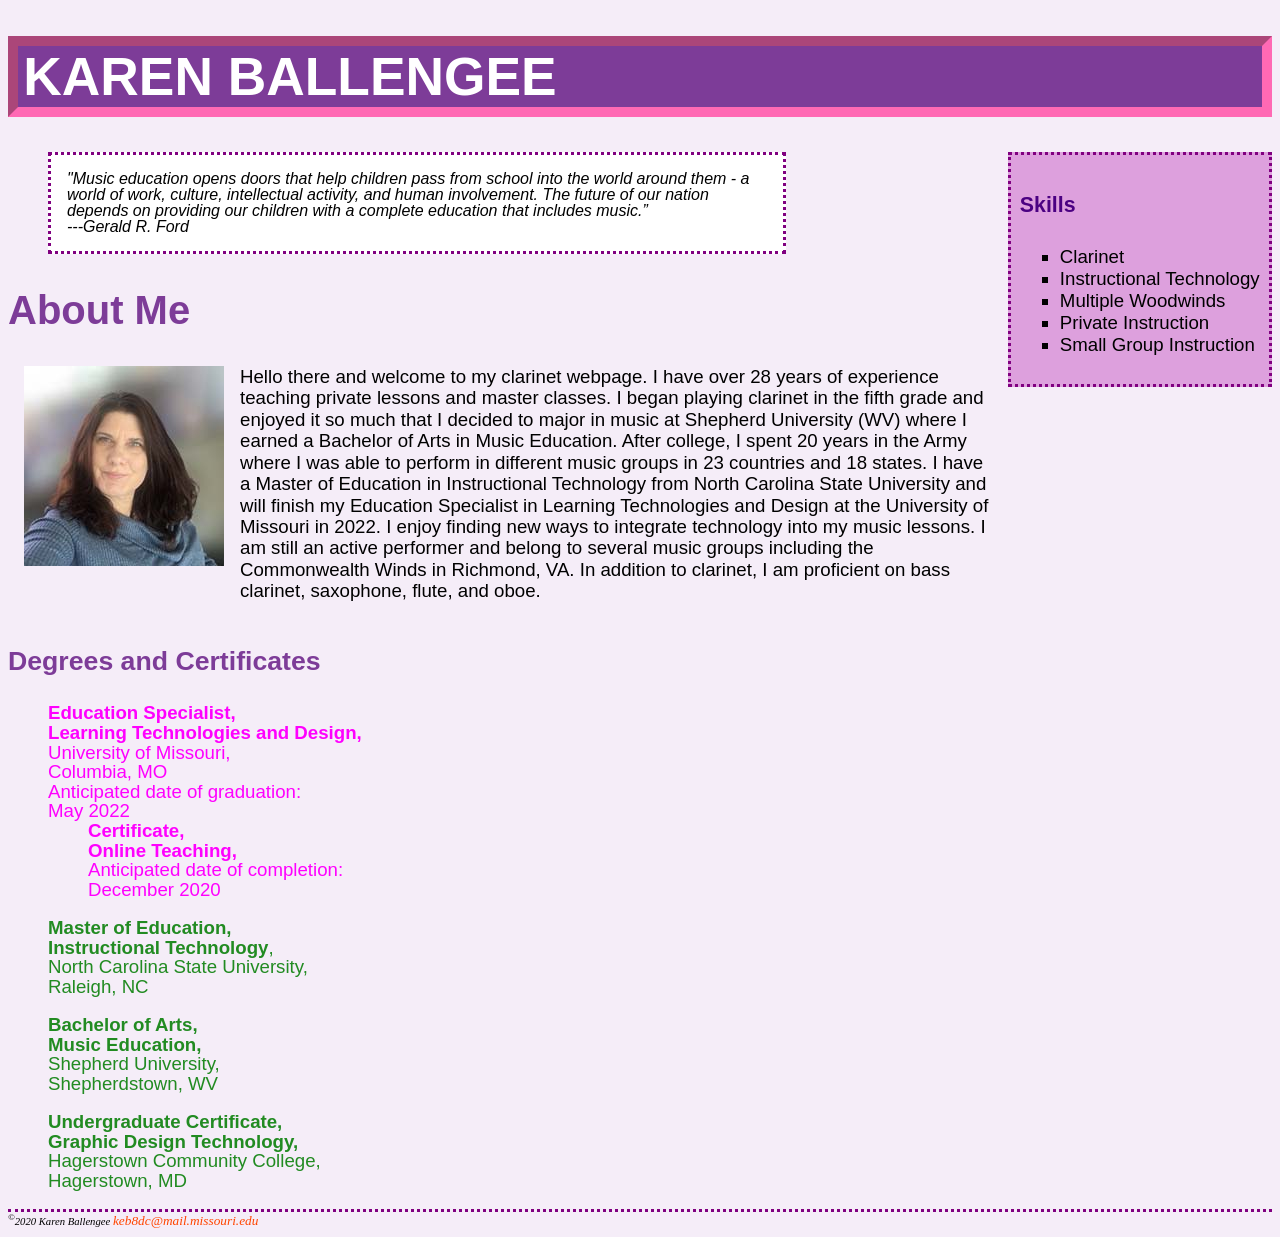
==== islt_7310/islt_7310/index.html @ bb7fab48 "Add files via upload" ====
<!DOCTYPE html>
<html lang="en">
    <head>
<!--
***********************************************************************************************************************************
Title: Karen Ballengee Clarinet Page
Use: This is the home page for my webpage
Author: Karen Ballengee
School/Term: University of Missouri. Spring 2020
Developed: April 1, 2020
Tested: April 7, 2020 in Chrome, Firefox, and Explorer
***********************************************************************************************************************************
-->     
        <meta charset="utf-8">
        <title> Karen Ballengee Clarinet Page | Home</title>
        <link rel="stylesheet" href="style.css">
    </head>
    <body>
        <header>
        <h1>Karen Ballengee</h1>
        </header>
        <aside>
        <h4>Skills</h4>
        <ul>
        <li>Clarinet</li>
        <li>Instructional Technology</li>
        <li>Multiple Woodwinds</li>
        <li>Private Instruction</li>
        <li>Small Group Instruction</li>
        </ul>
    </aside>
        <main>
            <blockquote><em>"Music education opens doors that help children pass from school into the world around them - a world of work, culture, intellectual activity, and human involvement. The future of our nation depends on providing our children with a complete education that includes music.”<br>
            ---Gerald R. Ford</em>
            </blockquote>
        <h2>About Me</h2>
        <img id="keb" src="images/keb.jpg" alt="Karen Ballengee" height="200" width="200">
            <p>Hello there and welcome to my clarinet webpage. I have over 28 years of experience teaching private lessons and master classes. I began playing clarinet in the fifth grade and enjoyed it so much that I decided to major in music at Shepherd University (WV) where I earned a Bachelor of Arts in Music Education. After college, I spent 20 years in the Army where I was able to perform in different music groups in 23 countries and 18 states. I have a Master of Education in Instructional Technology from North Carolina State University and will finish my Education Specialist in Learning Technologies and Design at the University of Missouri in 2022. I enjoy finding new ways to integrate technology into my music lessons.
            I am still an active performer and belong to several music groups including the Commonwealth Winds in Richmond, VA. In addition to clarinet, I am proficient on bass clarinet,  saxophone, flute, and oboe.</p>
        <h3 class="clearL">Degrees and Certificates</h3>
            <ul id="education">
                <li class="current"><strong>Education Specialist,<br>
                    Learning Technologies and Design,</strong><br>
                    University of Missouri,<br>
                    Columbia, MO<br>
                    Anticipated date of graduation: <br>
                    May 2022
                        <ul>
                            <li class="current"><strong>Certificate,<br>
                                        Online Teaching,</strong><br>
                                        Anticipated date of completion: <br>
                                        December 2020
                            </li>
                        </ul>
                </li>
                <li class="past"><strong>Master of Education,<br>
                    Instructional Technology</strong>,<br>
                    North Carolina State University,<br>
                    Raleigh, NC
                 </li>
                <li class="past"><strong>Bachelor of Arts, <br>
                    Music Education,</strong><br>
                    Shepherd University,<br>
                    Shepherdstown, WV
                </li>               
                <li class="past"><strong>Undergraduate Certificate,<br>
                    Graphic Design Technology,</strong><br>
                    Hagerstown Community College, <br>
                    Hagerstown, MD
                </li>
            </ul>
    </main>
    <footer>
        <em><sup>&copy;</sup>2020 Karen Ballengee <a href="mailto:keb8dc@mail.missouri.edu">keb8dc@mail.missouri.edu</a></em>
    </footer>  
    </body>
</html>
---- islt_7310/islt_7310/style.css ----
/*Text Styles*/
h1     { color: white;
        background-color: #7D3C98;
        border: 10px inset hotpink;
        padding-left: .1em; 
        font-size: 40pt;
        font-family: "Century Gothic", helvetica, sans-serif;
        font-weight: bold;
        text-transform: uppercase; }
h2      { color: #7D3c98; 
        font-size: 30pt;
        font-family: "Century Gothic", helvetica, sans-serif; 
        font-weight:  bold; }
h3     { color: #7D3c98; 
        font-size: 20pt;
        font-family: "Century Gothic", helvetica, sans-serif; 
        font-weight:  bold; }
h4     { color: #4b0082; 
        font-size: 16pt;
        font-family: "Century Gothic", helvetica, sans-serif; 
        font-weight:  bold; }
p       { font-family: "Century Gothic", helvetica, sans-serif;
        font-size: 14pt;
        line-height: 115%; }

/*Footer Styles*/
footer { font-size: 8pt;
        clear: left;
        border-top: 3px dotted purple; 
        width: 100%;}
footer a:link { color: orangered; 
                font-size: 10pt;
                text-decoration: none; }
footer a:hover {color: aqua; }
footer a:focus {color: deeppink; }
footer a:visited {color: lime; }
footer a:active {color: gold; }

/*Aside Styles*/
aside { float: right; 
    font-family: "Century Gothic", helvetica, sans-serif;
    font-size: 14pt;
    background-color: plum; 
    padding: .5em; 
    margin-left: 1em; 
    margin-bottom: 10em;
    border: 3px dotted purple; }
aside li { list-style-type: square;
        }

/*Blockquote Styles*/
blockquote { font-family: "Century Gothic", helvetica, sans-serif;
            font-size: 12pt;
            line-height: 100%; 
            width: 700px;
            background-color: #ffffff; 
            padding: 1em;
            border: 3px dotted purple; }

/*Body Styles*/
body { background-color: #f5edf8; }

/*Class Styles*/
.clearL { clear: left; }
.current { color: fuchsia; }
.past { color: forestgreen; }

/*ID Styles*/
#keb { float: left; 
        margin-right: 1em; 
        padding-left: 1em; 
        margin-bottom: 5em;}
#education { font-family: "Century Gothic", helvetica, sans-serif;
            font-size: 14pt;
        line-height: 105%; }
#education li{list-style-type: none;
margin-bottom: 1em; }
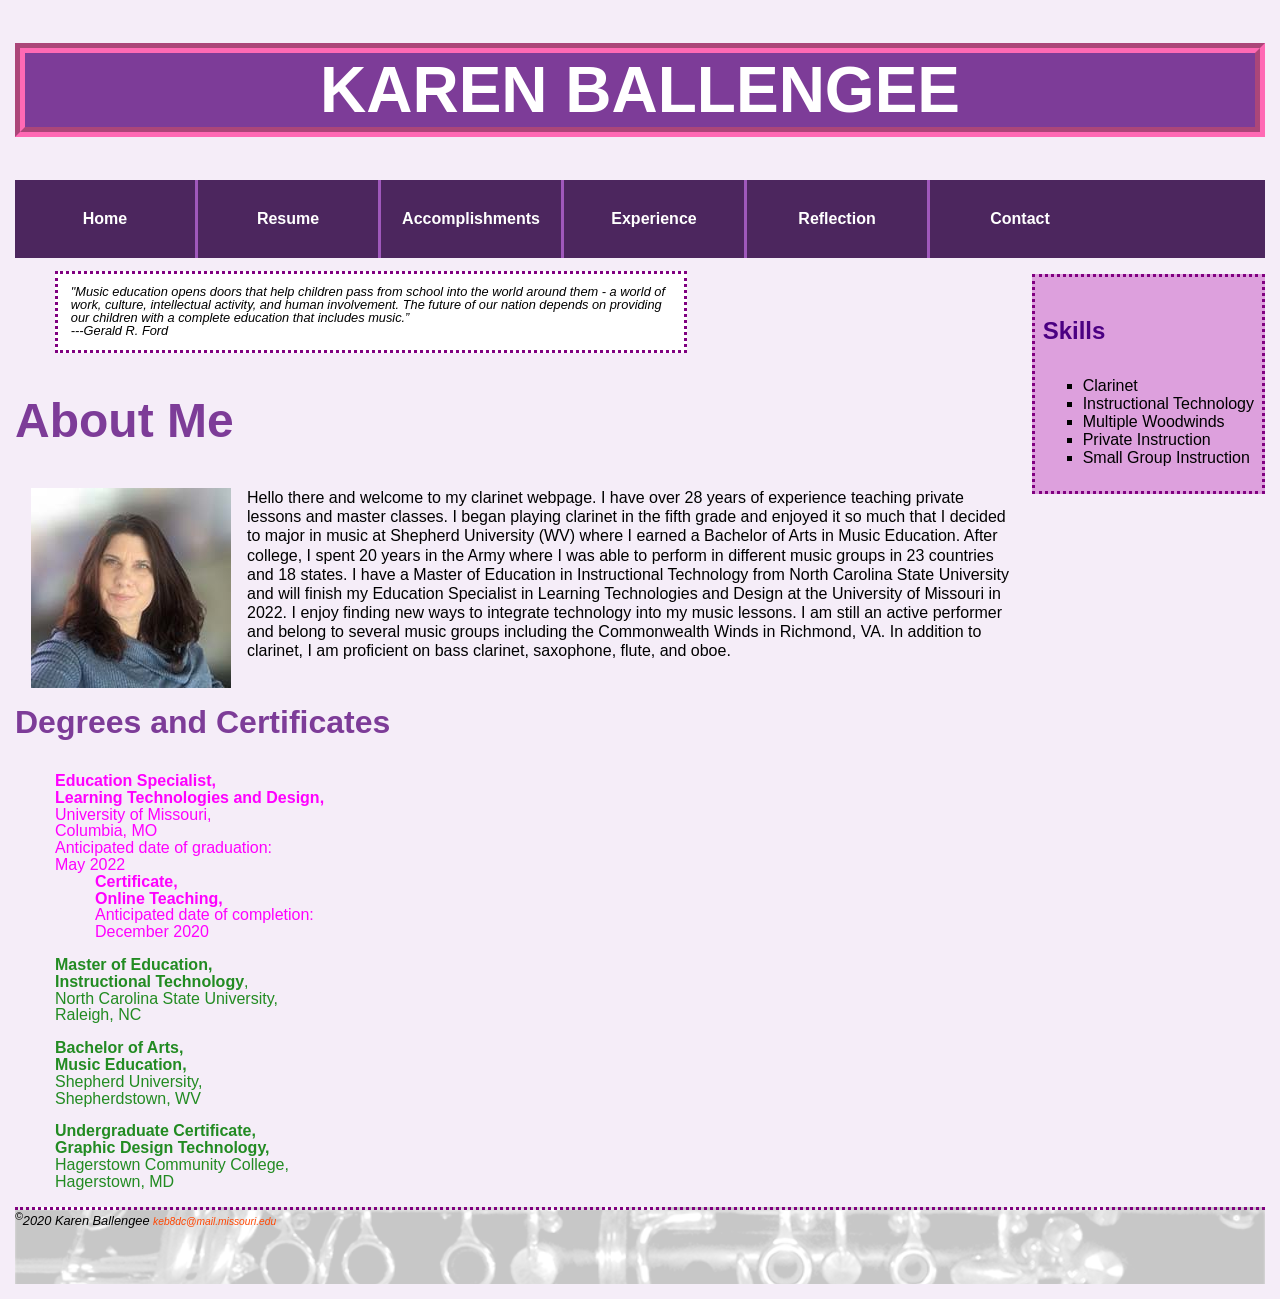
==== commit 341f68df: "Add files via upload" ====
--- a/islt_7310/islt_7310/index.html
+++ b/islt_7310/islt_7310/index.html
@@ -3,22 +3,43 @@
     <head>
 <!--
 ***********************************************************************************************************************************
-Title: Karen Ballengee Clarinet Page
+Title: Karen Ballengee Homepage
 Use: This is the home page for my webpage
 Author: Karen Ballengee
 School/Term: University of Missouri. Spring 2020
 Developed: April 1, 2020
-Tested: April 7, 2020 in Chrome, Firefox, and Explorer
+Tested: April 26, 2020 in Chrome, Firefox, and Edge
+Tested: April 26, 2020 on Firefox Mobile
 ***********************************************************************************************************************************
 -->     
         <meta charset="utf-8">
         <title> Karen Ballengee Clarinet Page | Home</title>
         <link rel="stylesheet" href="style.css">
+        <link rel="stylesheet" href="nav.css">
+        <meta name="viewport" content="width=device-width, intiial-scale=1">
+        <link rel="shortcut icon" type="image/png" href="images/favicon.png">
     </head>
-    <body>
+    <body>   
         <header>
         <h1>Karen Ballengee</h1>
         </header>
+        <nav>
+            <label id="hamburger">&#9776;</label>
+            <ul>
+                <li><a href="index.html">Home</a></li>
+            <li><a href="resume.html">Resume</a></li>
+            <li><a href="accomplishments.html">Accomplishments</a></li>
+            <li><a href="experience.html">Experience</a>
+                <ul>
+                    <li><a href="experience.html#goal1">Goal 1</a></li>
+                    <li><a href="experience.html#goal2">Goal 2</a></li>
+                    <li><a href="experience.html#goal3">Goal 3</a></li>
+                </ul>
+                </li>
+                <li> <a href="reflection.html">Reflection</a></li>
+                <li class="lastitem"> <a href="contact.html">Contact</a></li>
+            </ul>
+        </nav>
         <aside>
         <h4>Skills</h4>
         <ul>
@@ -28,7 +49,7 @@
         <li>Private Instruction</li>
         <li>Small Group Instruction</li>
         </ul>
-    </aside>
+        </aside>
         <main>
             <blockquote><em>"Music education opens doors that help children pass from school into the world around them - a world of work, culture, intellectual activity, and human involvement. The future of our nation depends on providing our children with a complete education that includes music.”<br>
             ---Gerald R. Ford</em>
@@ -38,7 +59,7 @@
             <p>Hello there and welcome to my clarinet webpage. I have over 28 years of experience teaching private lessons and master classes. I began playing clarinet in the fifth grade and enjoyed it so much that I decided to major in music at Shepherd University (WV) where I earned a Bachelor of Arts in Music Education. After college, I spent 20 years in the Army where I was able to perform in different music groups in 23 countries and 18 states. I have a Master of Education in Instructional Technology from North Carolina State University and will finish my Education Specialist in Learning Technologies and Design at the University of Missouri in 2022. I enjoy finding new ways to integrate technology into my music lessons.
             I am still an active performer and belong to several music groups including the Commonwealth Winds in Richmond, VA. In addition to clarinet, I am proficient on bass clarinet,  saxophone, flute, and oboe.</p>
         <h3 class="clearL">Degrees and Certificates</h3>
-            <ul id="education">
+            <ul class="education">
                 <li class="current"><strong>Education Specialist,<br>
                     Learning Technologies and Design,</strong><br>
                     University of Missouri,<br>
--- a/islt_7310/islt_7310/style.css
+++ b/islt_7310/islt_7310/style.css
@@ -1,79 +1,273 @@
+/*************************************************************************************************************************************
+Title: Karen Ballengee
+Author: Karen Ballengee
+Date Created: April 1, 2020
+Date Validated: April 30, 2020
+*************************************************************************************************************************************/
 /*Text Styles*/
+
+
 h1     { color: white;
         background-color: #7D3C98;
-        border: 10px inset hotpink;
-        padding-left: .1em; 
-        font-size: 40pt;
+        border: 10px groove hotpink;
+        font-size: 4em;
         font-family: "Century Gothic", helvetica, sans-serif;
         font-weight: bold;
-        text-transform: uppercase; }
+        text-transform: uppercase;
+        text-align: center; }
 h2      { color: #7D3c98; 
-        font-size: 30pt;
+        font-size: 3em;
         font-family: "Century Gothic", helvetica, sans-serif; 
         font-weight:  bold; }
 h3     { color: #7D3c98; 
-        font-size: 20pt;
+        font-size: 2em;
         font-family: "Century Gothic", helvetica, sans-serif; 
         font-weight:  bold; }
 h4     { color: #4b0082; 
-        font-size: 16pt;
+        font-size: 1.5em;
         font-family: "Century Gothic", helvetica, sans-serif; 
         font-weight:  bold; }
 p       { font-family: "Century Gothic", helvetica, sans-serif;
-        font-size: 14pt;
-        line-height: 115%; }
+        font-size: 1em;
+        line-height: 120%; }
+.resumeparagraph { text-align: left; }
+
+/*Link Styles*/
+main  a:link { color: #0000ff; 
+                text-decoration: none;  }
+main a:hover {color: #ff00bf; }
+main a:focus {color: #66ff33; }
+main a:visited {color: #334d4d; }
+main a:active {color: #66ffff; }
 
 /*Footer Styles*/
-footer { font-size: 8pt;
-        clear: left;
+footer { font-size: .8em;
+        clear: both;
         border-top: 3px dotted purple; 
-        width: 100%;}
+        width: 100%;
+    height: 74px;
+        padding-top: 0px;
+        font-family: "Century-Gothic", arial, sans-serif; 
+background-image: url(images/clarinet.png);
+  
+background-size: cover;
+}
+
 footer a:link { color: orangered; 
-                font-size: 10pt;
+                font-size: .8em;
                 text-decoration: none; }
 footer a:hover {color: aqua; }
 footer a:focus {color: deeppink; }
 footer a:visited {color: lime; }
 footer a:active {color: gold; }
+footer ul { list-style-type: none;
+padding-left: 1em;
+padding-top: 15px;
+
+vertical-align: middle; }
+footer ul li { float: left;
+margin-right: 10em; }
+
+.icons, footer img { display: inline-block; 
+vertical-align: middle;
+ }
+footer img { padding-right: 3px;}
 
 /*Aside Styles*/
 aside { float: right; 
-    font-family: "Century Gothic", helvetica, sans-serif;
-    font-size: 14pt;
-    background-color: plum; 
-    padding: .5em; 
-    margin-left: 1em; 
-    margin-bottom: 10em;
-    border: 3px dotted purple; }
-aside li { list-style-type: square;
-        }
+        font-family: "Century Gothic", helvetica, sans-serif;
+        font-size: 1em;
+        background-color: plum; 
+        padding: .5em; 
+        margin-left: 1em; 
+        margin-bottom: 20em;
+        margin-top: 1em;
+        border: 3px dotted purple; }
+        aside li { list-style-type: square; }
 
 /*Blockquote Styles*/
 blockquote { font-family: "Century Gothic", helvetica, sans-serif;
-            font-size: 12pt;
+            font-size: .8em;
             line-height: 100%; 
-            width: 700px;
+            width: 600px;
             background-color: #ffffff; 
             padding: 1em;
-            border: 3px dotted purple; }
-
+            border: 3px dotted purple; 
+}
 /*Body Styles*/
-body { background-color: #f5edf8; }
+body { background-color: #f5edf8;
+        margin: 15px;   }
+
 
 /*Class Styles*/
+.accomplishments { font-family: "Century Gothic", helvetica, sans-serif;
+                        font-size: 1em;
+                        list-style-type: none; }
 .clearL { clear: left; }
+.courses { font-family: "Century Gothic", helvetica, sans-serif;
+            font-size: 1em; }
 .current { color: fuchsia; }
+.education { font-family: "Century Gothic", helvetica, sans-serif;
+            font-size: 1em;
+        line-height: 105%; }
+.education li{list-style-type: none;
+margin-bottom: 1em; }
 .past { color: forestgreen; }
 
 /*ID Styles*/
 #keb { float: left; 
         margin-right: 1em; 
         padding-left: 1em; 
-        margin-bottom: 5em;}
-#education { font-family: "Century Gothic", helvetica, sans-serif;
-            font-size: 14pt;
-        line-height: 105%; }
-#education li{list-style-type: none;
-margin-bottom: 1em; }
-
-
+        margin-bottom: 1em;}
+
+/*Philosophy Styles*/
+#philosophy { width: 50%;
+            margin-left: auto;
+            margin-right: auto; 
+            background-color: whitesmoke;
+            padding: 20px; 
+            margin-bottom: 30px; }
+#philosophy > h3 { text-align: center; }
+.philosophy1::first-letter{ font-family: "Times new roman", serif;
+                            font-size: 5em;
+                            font-weight: bold;
+                            color: rebeccapurple;
+                            text-shadow: 2px 2px #696969;}
+.philosophy2::first-line {text-indent: 5%; }
+
+/*Contact Styles*/
+#name   { width: 20%;
+        background-color: darkgrey;
+        padding: 1em;
+        float: left; 
+        margin-left: 10em;
+        margin-right: 10em; 
+        margin-bottom: 3em;}
+#email { width: 20%; 
+        background-color: darkgray; 
+        padding: 1em;
+        float: left; 
+        margin-bottom: 3em;}
+#comments { width: 55%;
+            height: 300px;
+            padding: 1em;
+            clear: left;
+            background-color: darkgray;
+            margin-top: 7em;
+            margin-bottom: 3em;
+            margin-left: 10em; }
+#submit { width: 20%;
+        background-color: darkgray; 
+        float: right;
+        margin-bottom: 3em;
+        margin-right: 23em;
+        font-family: "Century Gothic", arial, sans-serif; 
+        font-size: 1em;
+        text-align: center; }
+#name h3, #email h3, #comments h3, #submit h3 { font-size: 1em;
+                                                color: black; 
+                                                 }
+
+#hideMe{ display:none; }
+
+/*Media Queries*/
+@media screen and (max-width: 640px){ 
+  
+    /*Layout Styles*/
+    body { width: 90%;
+           margin-left: auto;
+            margin-right: auto; }
+    header { width: 94%;
+            margin-left: auto;
+            margin-right: auto;
+            display: block;
+            top: 0; }
+    aside { clear: both;    
+            float: left;
+            padding-left: 2em; /*padding to move the text*/
+            padding-right: 0; /*padding to move the text*/
+            font-size: 1em;
+            margin-left: .8em; /*margin to align the aside*/
+            margin-bottom: 1em;
+            margin-right: auto;
+            width: 86%;
+            font-size: 1em; }
+    footer {width: 100%;
+            padding-left: .5em;
+            padding-right: .5em; }
+   blockquote { width: 90%;
+                margin-left: .5em;
+                margin-right: auto; 
+                font-size: .8em; }
+    main { width: 90%; /*condensed to a single main*/
+            float: left;
+            padding-left: .5em;
+            padding-right: .5em;
+            padding-bottom: 1em;
+            margin-left: 1em;  } 
+    
+    /*Text Styles*/
+    h1 { font-size: 1em; }
+    h2 { font-size: 1.25em; }
+    h3 {font-size: 1em; }
+    h4 { font-size: .8em;  }
+    p {font-size: .8em; }
+   
+    aside h4 { margin-top: .2em; 
+            margin-bottom: .2em; }
+    
+    /*Philosophy Styles*/
+    #philosophy { width: 90%;
+            margin-left: auto;
+            margin-right: auto; 
+            padding: 1em;
+            margin-bottom: 10px; }
+    #philsophy p { font-size: .8em;}
+    .philosophy1::first-letter{ 
+                            font-size: 20pt; }
+    .accomplishments { font-size: .8em; }
+    .courses { font-size: .8em; }
+    
+    /*ID Styles*/
+     #keb{margin-bottom: .5em;
+         margin-right: .5em; }
+    
+    /*Class Styles*/
+     .education { font-size: .8em; }
+    
+    /*Contact Page*/
+    #name { width: 90%;
+            background-color: darkgrey;
+            padding: .8em;
+            float: none;
+            margin-left: auto;
+            margin-right: auto; }
+#email { width: 90%; 
+        background-color: darkgray; 
+        padding: .8em;
+        float: none;
+        margin-left: auto; 
+        margin-right: auto;
+        margin-top: 1em; }
+#comments { width: 90%;
+            margin-left: auto;
+            margin-right: auto;
+            height: 200px;
+            padding: .8em;
+            clear: left;
+            background-color: darkgray;
+            margin-top: 1em;
+            margin-bottom: 0; }
+#submit { width: 20%;
+            background-color: darkgray; 
+            margin-bottom: 1em;
+            margin-left: auto;
+            margin-right: auto;
+            float: none;
+            margin-top: 1em;
+            }
+     #name h3, #email h3, #comments h3, #submit h3 { font-size: 1em;
+                                                color: black; 
+                                                 }
+ 
+}
--- a/islt_7310/islt_7310/nav.css
+++ b/islt_7310/islt_7310/nav.css
@@ -0,0 +1,104 @@
+/*************************************************************************************************************************************
+Title: Karen Ballengee
+Author: Karen Ballengee
+Date Created: April 13, 2020
+Date Validated: April 30, 2020
+*************************************************************************************************************************************/
+
+/*Navigation Styles*/
+#hamburger { display: none;}
+nav { top: 0px;
+    width: 100%; }
+nav ul{ font-family: "Century Gothic", helvetica, sans-serif;
+    font-size: 1em;
+    font-weight: bold;
+    background-color: #4c265e; 
+    color: #ffffff; 
+    list-style-type: none;
+    text-align: center;
+    position: relative; 
+    margin: 0;
+    padding: 0; }
+nav ul li { position: relative;
+        float: left;}
+nav a{ text-decoration: none; 
+    display: inline-block; 
+    padding-top: 20px;
+    padding-bottom: 20px;
+    width: 180px; }
+nav ul > li { display: inline-block; 
+            position: relative;
+            padding-top: 10px;
+            padding-bottom: 10px;
+            width: 180px;
+            border-right: 3px solid #9f58bb;
+            background-color: #4c265e; }
+nav  ul > .lastitem{ border-right: none;  }
+nav ul>li ul { position: absolute;
+                top: 100%;
+                display: none; }
+nav ul ul ul li { float: none;}
+nav>ul>li:hover { display: block; }
+nav ul >li > a { text-decoration: none;
+                color: #ffffff; } 
+nav  ul > li > a:hover{ color: hotpink; }
+nav ul ul{  top: 100%;
+            font-family: "Century Gothic", helvetica, sans-serif;
+            font-size: 1em;
+            font-weight: bold;
+            background-color: #4c265e; 
+            color: #ffffff; 
+            list-style-type: none;
+            display: none;
+            position: absolute;
+            margin-left: 0;
+            padding-left: 0; }
+nav ul ul li { float: none; 
+            display: block; }
+nav ul li:hover >ul { display: block; }
+nav ul:after { content: "";
+            display: block;
+            clear: both; }
+nav > ul  ul> li{ border-right: none;}
+
+/*Media Query*/
+@media only screen and (max-width: 640px) {
+
+	#hamburger {
+		display: inline-block;
+        padding-left: 20px;
+        width: 26px;
+        font-size:3.2em;
+        float: left;
+        margin-top: 30px;
+        margin-left: auto;
+        margin-right: auto;
+        cursor: pointer; }
+    nav ul>.lastitem{ border-bottom: none;  }
+    nav:hover #mobileHide {
+		display: none;   }
+    nav ul, nav:active ul {
+        list-style-type: none; 
+        display:none; 
+        position: absolute; 
+        padding: 0; 
+        top: 120px; /*this is where you can adjust how far up the mobile menu appears */
+        margin-right: 20px; }
+    nav ul li { text-align: center;
+		      font-weight: bold;
+            color: darkmagenta;
+            border-right: none;
+            position: relative;
+            border-bottom: 3px dotted white;
+            width:100%;
+            padding-bottom: 20px;
+            padding-top: 20px; }
+    nav a { text-decoration: none;
+            display: block;
+            border: none;
+            width: 100%;
+            padding: 0; }
+    nav ul {display: none;}
+    nav:hover ul{ display:block; }
+    nav ul ul li {  display: none; }
+}
